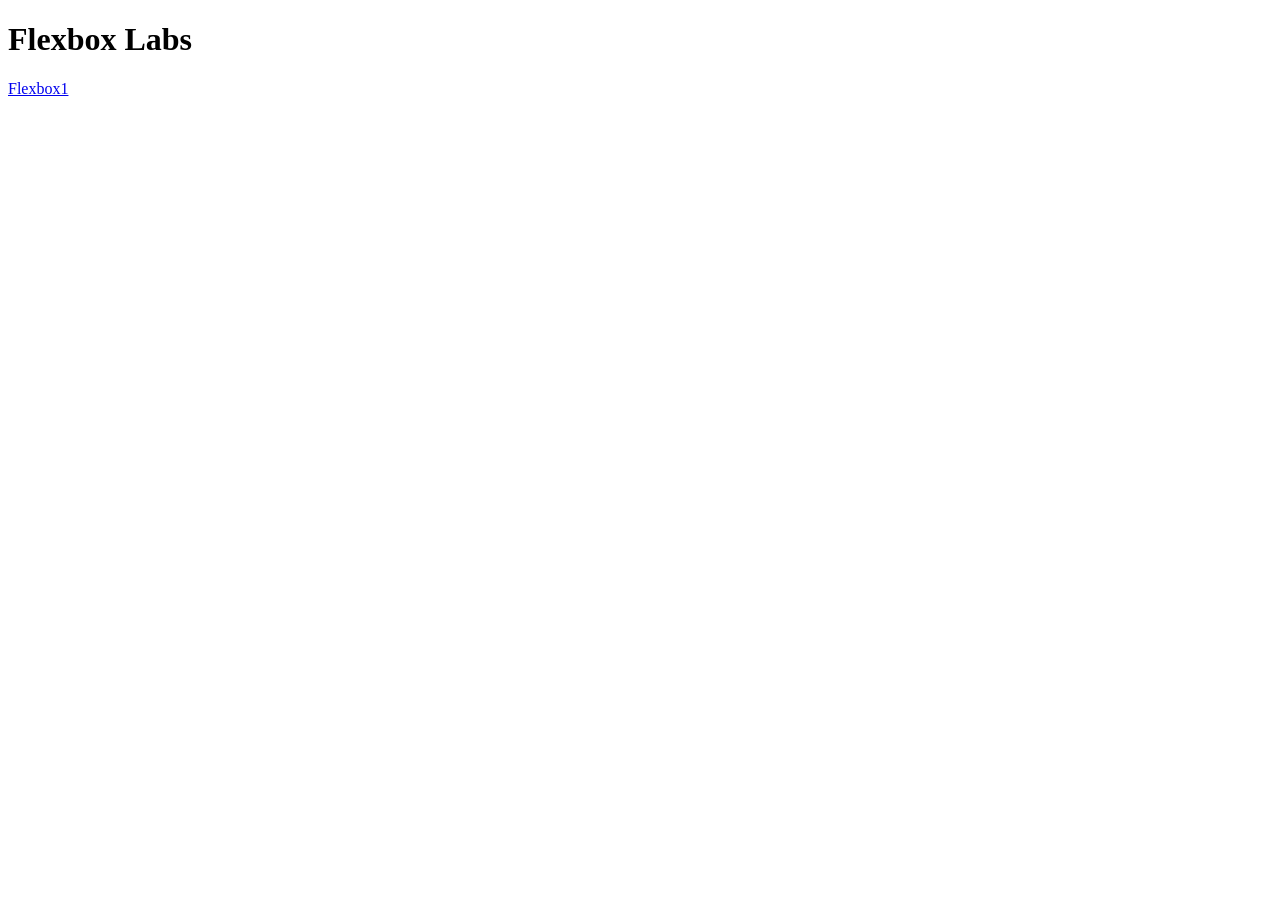
==== index.html @ 504a2700 "added flexbox1.html, added style.css, added hyperlink from home page to flexbox1.html, added boilerp" ====
<!DOCTYPE html>
<html lang="en">
<head>
    <meta charset="UTF-8">
    <meta name="viewport" content="width=device-width, initial-scale=1.0">
    <title>Flexbox Labs</title>
</head>
<body>
    <h1>Flexbox Labs</h1>
    <a href="html/flexbox1.html">Flexbox1</a>
    
</body>
</html>
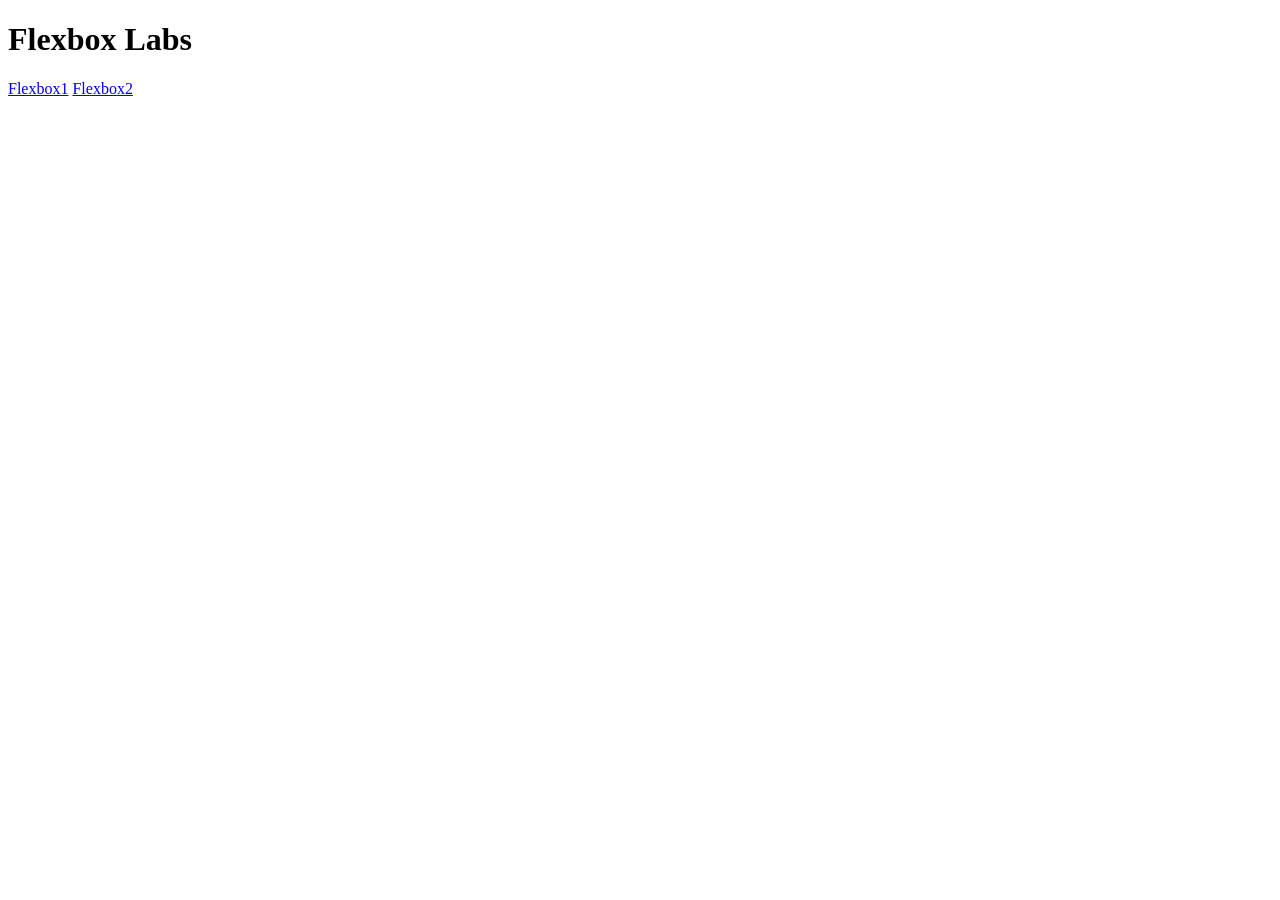
==== commit 6ab5cd63: "i did flex box 2" ====
--- a/index.html
+++ b/index.html
@@ -4,10 +4,13 @@
     <meta charset="UTF-8">
     <meta name="viewport" content="width=device-width, initial-scale=1.0">
     <title>Flexbox Labs</title>
+    
+
 </head>
 <body>
     <h1>Flexbox Labs</h1>
     <a href="html/flexbox1.html">Flexbox1</a>
+    <a href="html/flexbox2.html">Flexbox2</a>
     
 </body>
 </html>
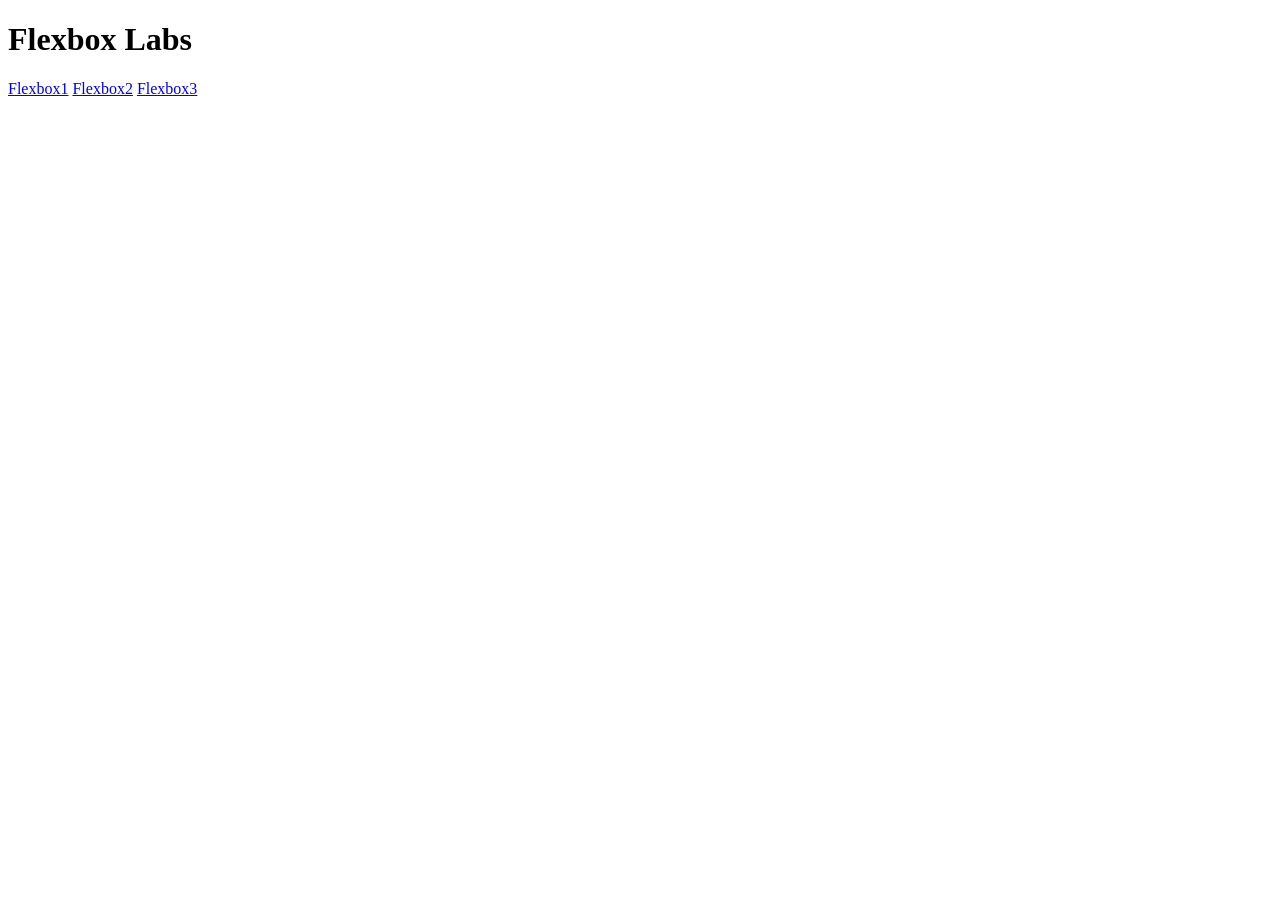
==== commit 320050a2: "i did flexbox3" ====
--- a/index.html
+++ b/index.html
@@ -11,6 +11,8 @@
     <h1>Flexbox Labs</h1>
     <a href="html/flexbox1.html">Flexbox1</a>
     <a href="html/flexbox2.html">Flexbox2</a>
+    <a href="html/flexbox3.html">Flexbox3</a>
+    
     
 </body>
 </html>
